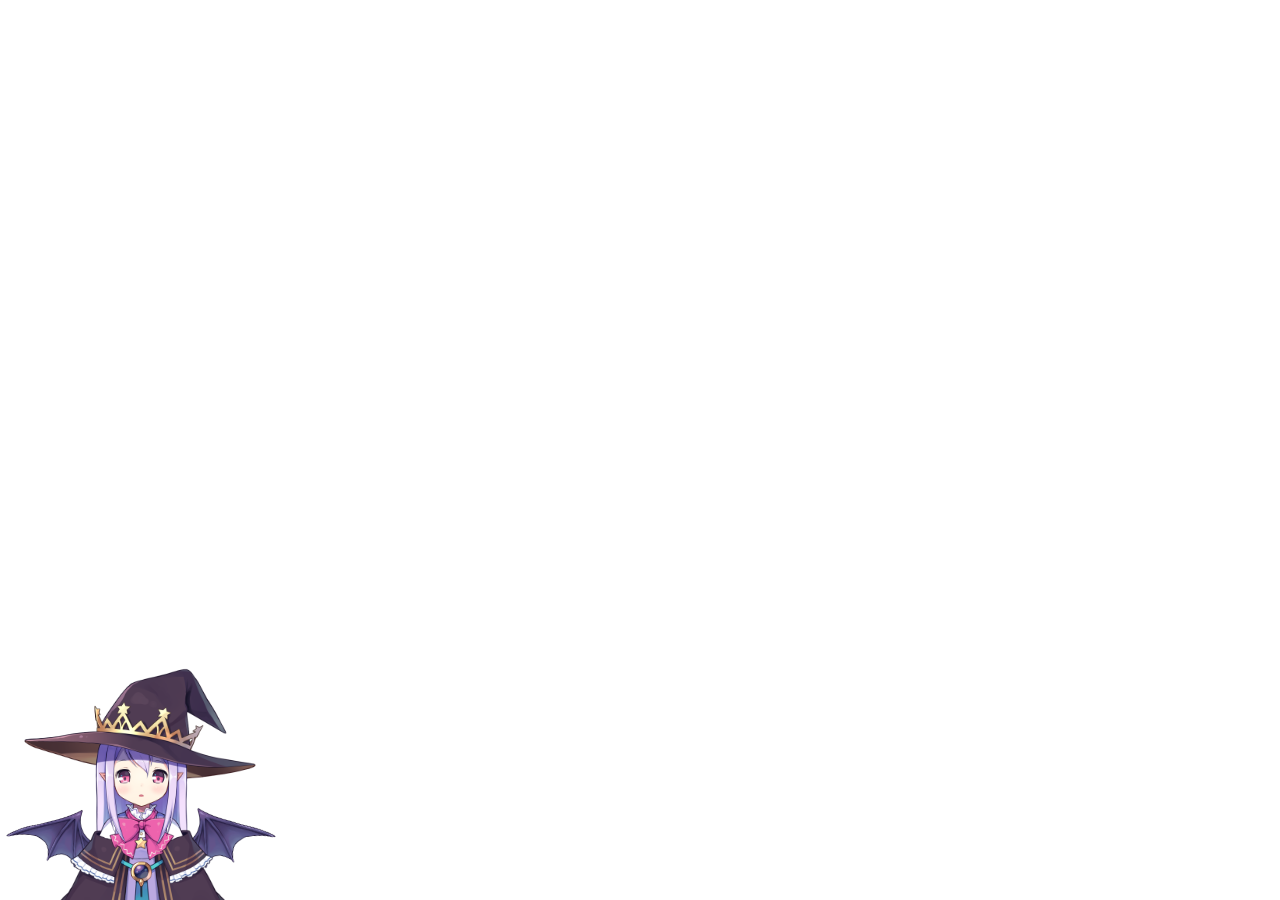
==== index.html @ cec88068 "Update index.html" ====
<!doctype html>
<html>
<head>
<meta charset="utf-8">
<title>ACGMOE</title>
<link rel="stylesheet" href="Pio/live2d.css" type="text/css">
<body>
<div class="waifu">
        <div class="waifu-tips"></div>
        <canvas id="live2d" width="280" height="250" class="live2d"></canvas>
        <div class="waifu-tool">
        </div>
    </div>

<script src="Pio/live2d.js" type="text/javascript"></script>
<script type="text/javascript">
loadlive2d("live2d", "Pio/model.json");
</script>
</body>
</html>
---- Pio/live2d.css ----
.waifu {
    position: fixed;
    bottom: 0;
    left: 0;
    z-index: 1;
    font-size: 0;
    transition: all .3s ease-in-out;
    -webkit-transform: translateY(3px);
    transform: translateY(3px);
}
.waifu:hover {
    -webkit-transform: translateY(0);
    transform: translateY(0);
}
@media (max-width: 768px) {
    .waifu {
        display: none;
    }
}
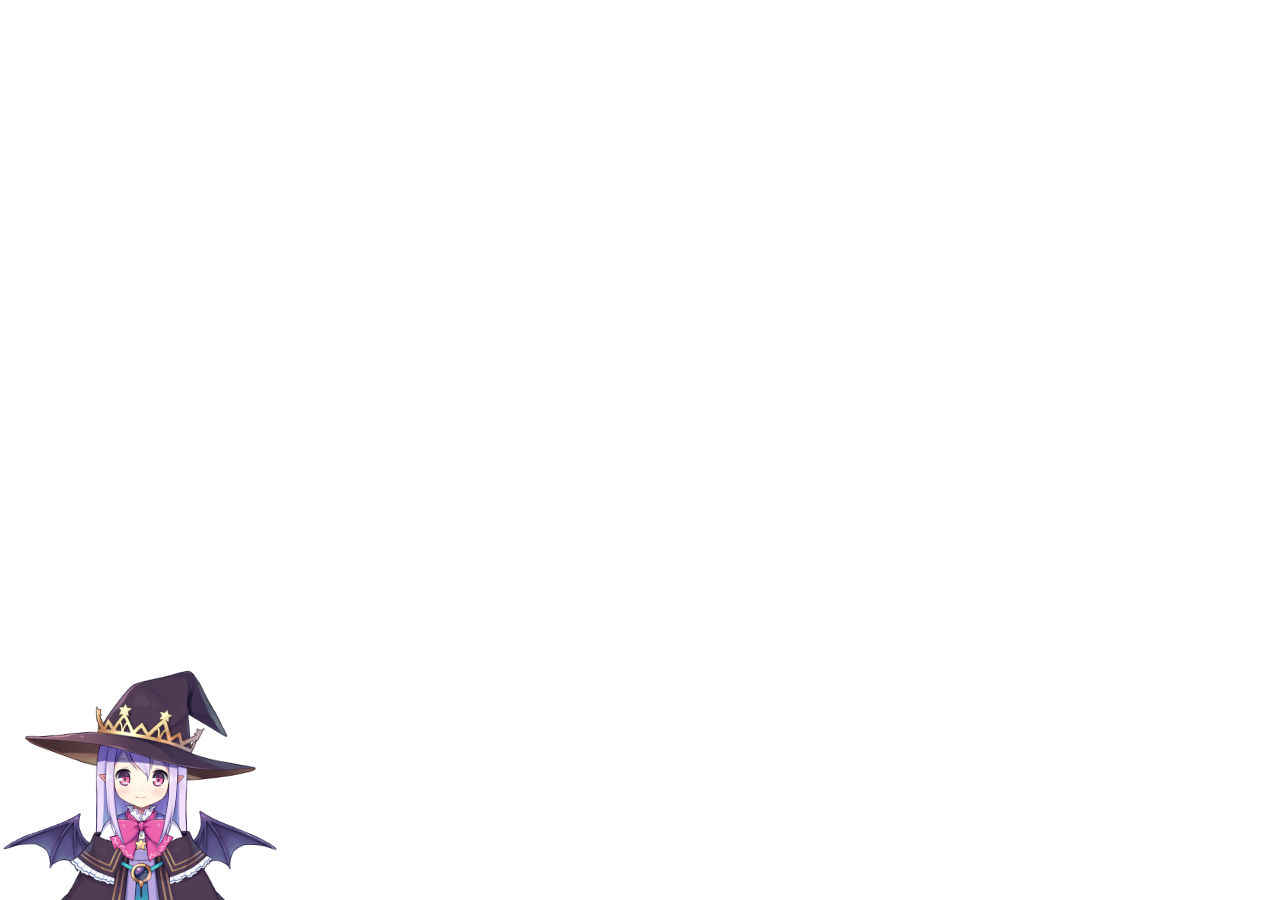
==== commit ffa84fcd: "Update index.html" ====
--- a/index.html
+++ b/index.html
@@ -6,10 +6,7 @@
 <link rel="stylesheet" href="Pio/live2d.css" type="text/css">
 <body>
 <div class="waifu">
-        <div class="waifu-tips"></div>
-        <canvas id="live2d" width="280" height="250" class="live2d"></canvas>
-        <div class="waifu-tool">
-        </div>
+      <canvas id="live2d" width="280" height="250" class="live2d"></canvas>
     </div>
 
 <script src="Pio/live2d.js" type="text/javascript"></script>
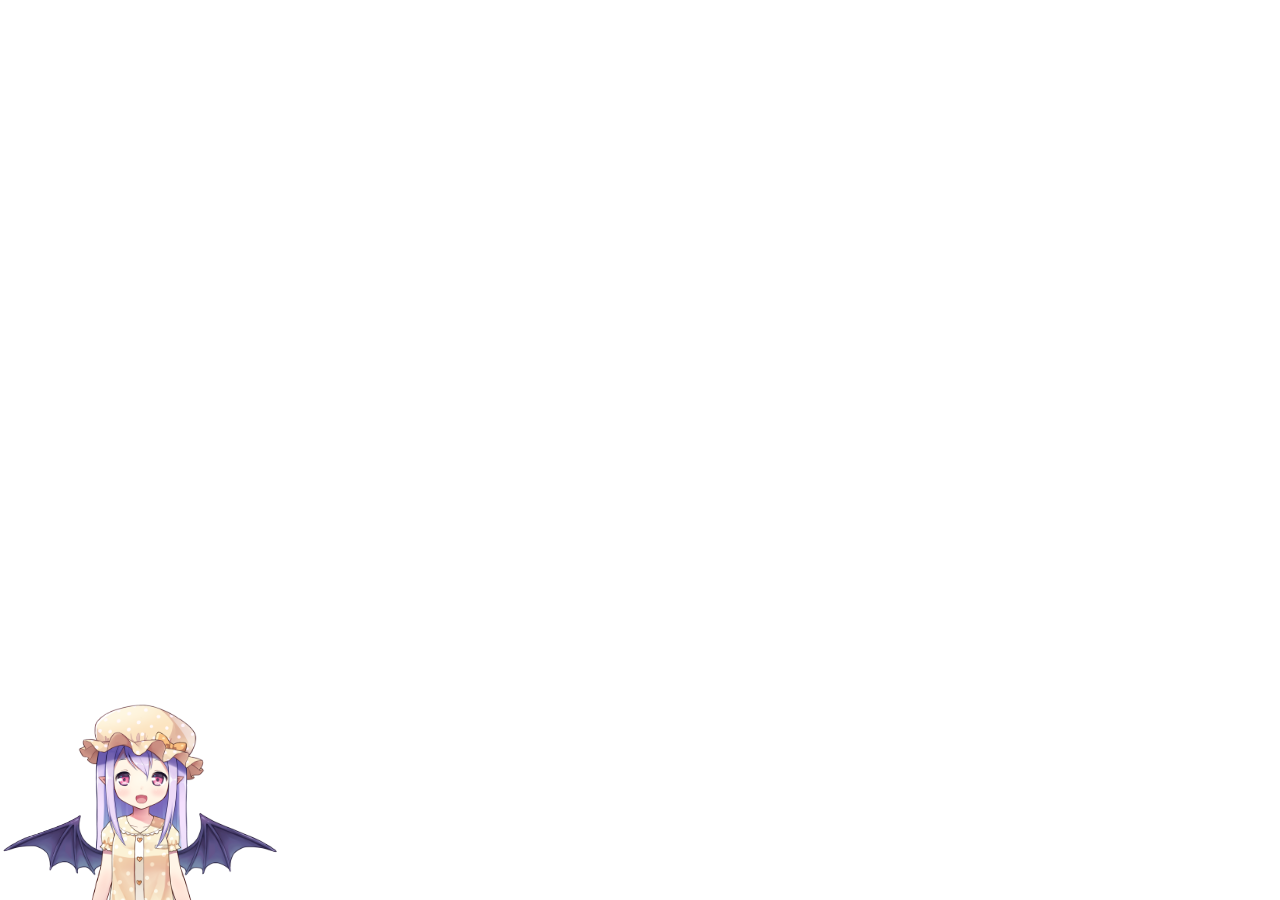
==== commit bce28916: "Add files via upload" ====
--- a/index.html
+++ b/index.html
@@ -4,14 +4,45 @@
 <meta charset="utf-8">
 <title>ACGMOE</title>
 <link rel="stylesheet" href="Pio/live2d.css" type="text/css">
+<link rel="stylesheet" href="css/grumble.min.css">
+<script src="js/jquery.grumble.min.js"></script>
+<script src="js/jquery-1.11.0.min.js"></script>
+
 <body>
 <div class="waifu">
-      <canvas id="live2d" width="280" height="250" class="live2d"></canvas>
-    </div>
+  <a href="#" id="ex1">
+  <o1 id="demo1">
+    <canvas id="live2d" width="280" height="250" class="live2d"></canvas>
+  </o1></a>
+</div>
 
 <script src="Pio/live2d.js" type="text/javascript"></script>
 <script type="text/javascript">
 loadlive2d("live2d", "Pio/model.json");
 </script>
+<script src="http://libs.useso.com/js/jquery/1.11.0/jquery.min.js" type="text/javascript"></script>
+<script>window.jQuery || document.write('<script src="js/jquery-1.11.0.min.js"><\/script>')</script>
+<script src="js/jquery.grumble.min.js?v=7"></script><script>
+var isSequenceComplete = true;
+ $('#ex1').click(function (e) {
+
+            e.preventDefault();
+
+            if (isSequenceComplete === false) return true;
+            isSequenceComplete = false;
+ $('o1#demo1').grumble(
+			{   
+			    text: '欢迎浏览ACGN萌！',
+			    angle: 70,
+			    distance: 100,
+			    showAfter: 500,
+				hideAfter: 1000,
+				 type: 'alt-',
+				 onHide: function () {
+				        isSequenceComplete = true;
+				    }
+				 
+			}); });
+			</script>
 </body>
 </html>
--- a/css/grumble.min.css
+++ b/css/grumble.min.css
@@ -0,0 +1 @@
+.grumble{position:absolute;background-image:url(../images/bubble-sprite.png);background-repeat:no-repeat;z-index:99999}.grumble-text{position:absolute;text-align:center;z-index:99999;display:table;overflow:hidden;text-transform:uppercase;font-size:14px;line-height:14px}.ie7 .grumble-text,.ie6 .grumble-text{display:block}.grumble-text .outer{display:table-cell;vertical-align:middle;color:white}.ie7 .grumble-text .outer,.ie6 .grumble-text .outer{display:block;width:85%;position:absolute;top:48%;left:0}.ie7 .inner,.ie6 .inner{position:relative;top:-50%}.grumble-text50 .outer{padding:6px}.grumble-text100 .outer{padding:8px}.grumble-text150 .outer{padding:10px}.grumble-text200 .outer{padding:12px}.grumble50{background-position:0 0}.grumble100{background-position:0 -50px}.grumble150{background-position:0 -150px}.grumble200{background-position:0 -300px}.alt-grumble50{background-position:-200px 0}.alt-grumble100{background-position:-200px -50px}.alt-grumble150{background-position:-200px -150px}.alt-grumble200{background-position:-200px -300px}.grumble-button{position:absolute;width:20px;height:12px;-moz-border-radius:3px;border-radius:3px;background:#ff5c00;color:#fff;text-align:center;font-size:.8em;line-height:.9em;-moz-box-shadow:1px 1px 1px #ccc;-webkit-box-shadow:1px 1px 1px #ccc;box-shadow:1px 1px 1px #ccc;cursor:pointer;z-index:99999}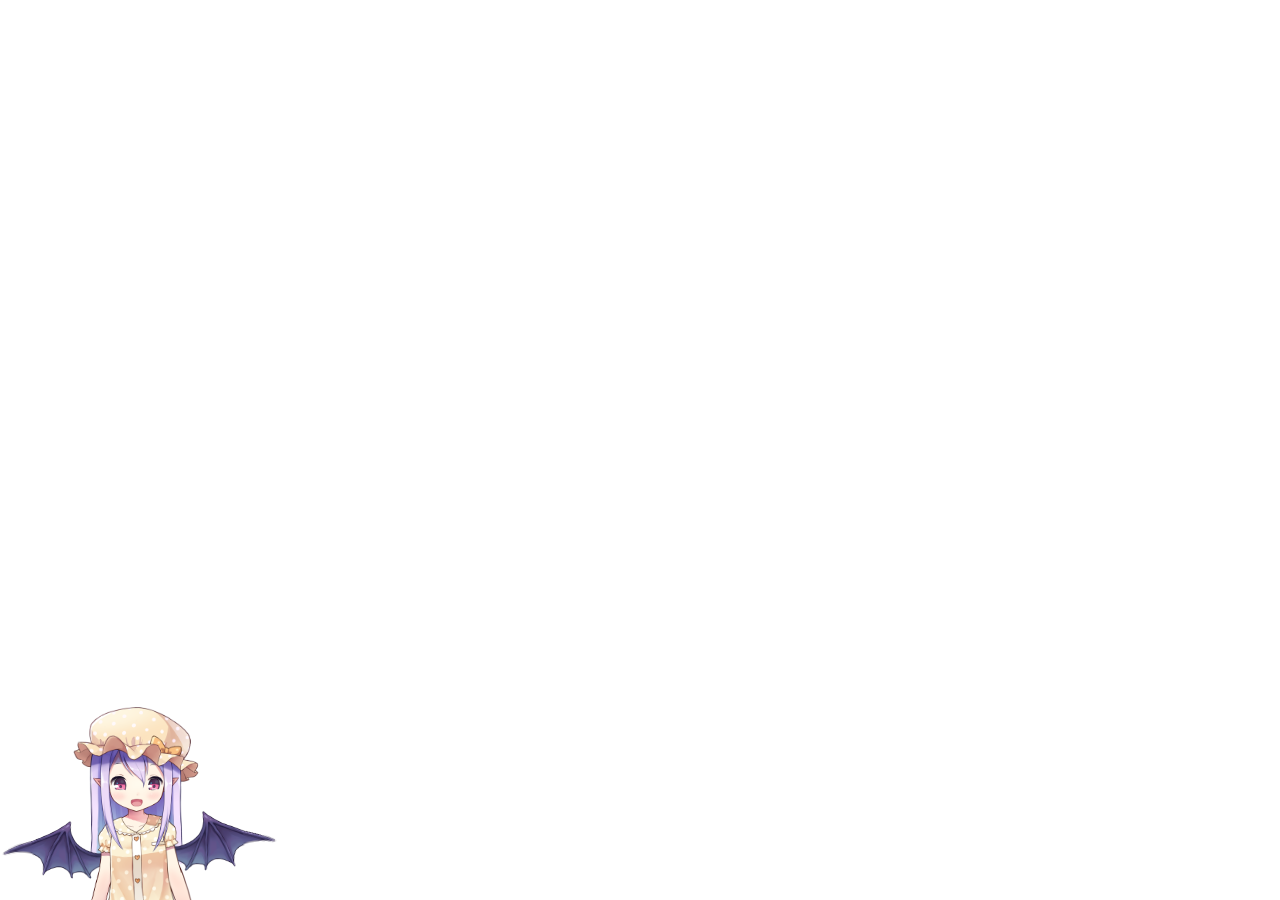
==== commit fcd5ea7b: "Update index.html" ====
--- a/index.html
+++ b/index.html
@@ -32,7 +32,7 @@
             isSequenceComplete = false;
  $('o1#demo1').grumble(
 			{   
-			    text: '欢迎浏览ACGN萌！',
+			    text: '欢迎浏览ACG萌！',
 			    angle: 70,
 			    distance: 100,
 			    showAfter: 500,
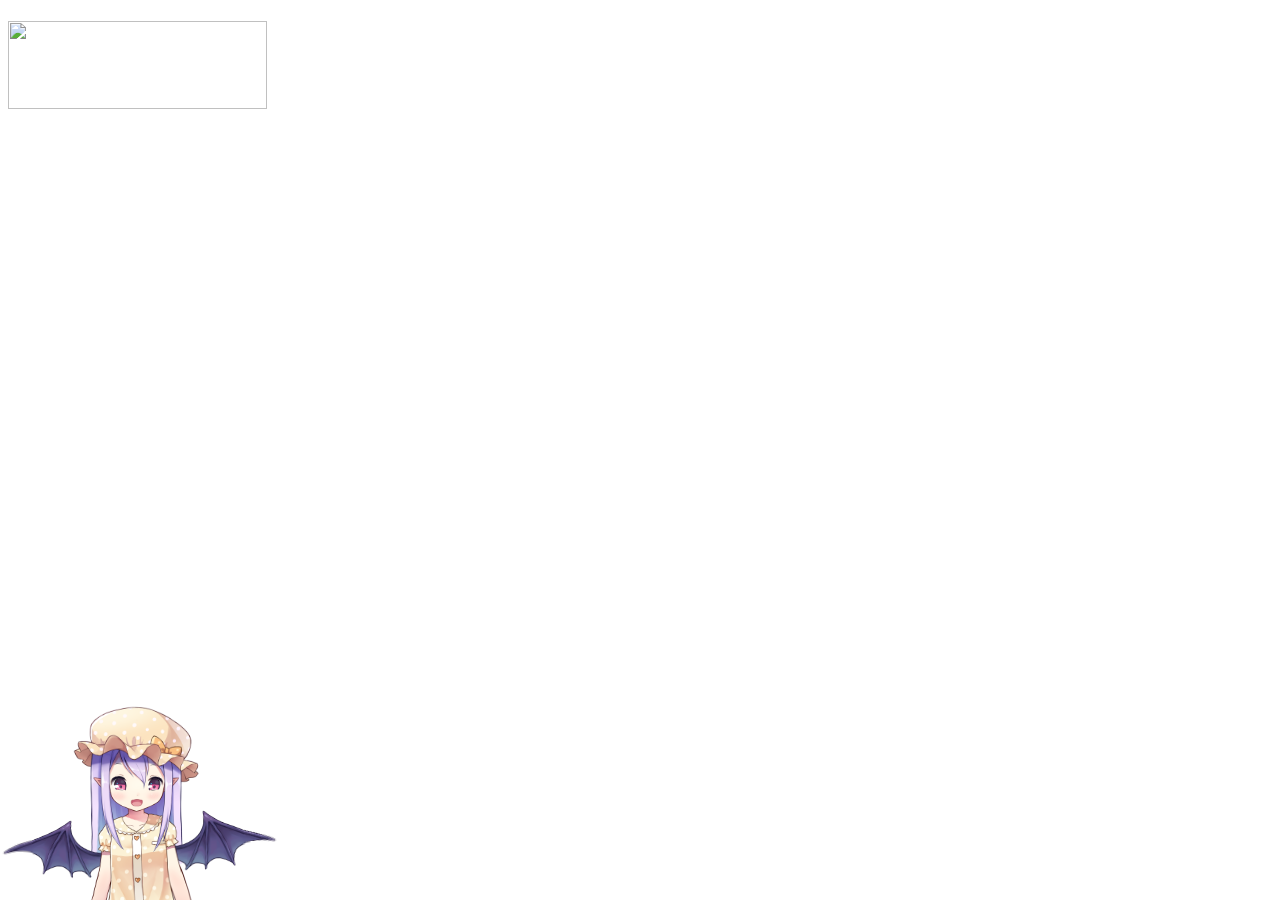
==== commit 9ba3bced: "Add files via upload" ====
--- a/index.html
+++ b/index.html
@@ -9,6 +9,7 @@
 <script src="js/jquery-1.11.0.min.js"></script>
 
 <body>
+<h1><img src="images/acgmoe-title.png" width="259" height="88" alt=""></h1>
 <div class="waifu">
   <a href="#" id="ex1">
   <o1 id="demo1">
@@ -32,7 +33,8 @@
             isSequenceComplete = false;
  $('o1#demo1').grumble(
 			{   
-			    text: '欢迎浏览ACG萌！',
+			    text: '欢迎浏览ACGN萌！',
+			
 			    angle: 70,
 			    distance: 100,
 			    showAfter: 500,
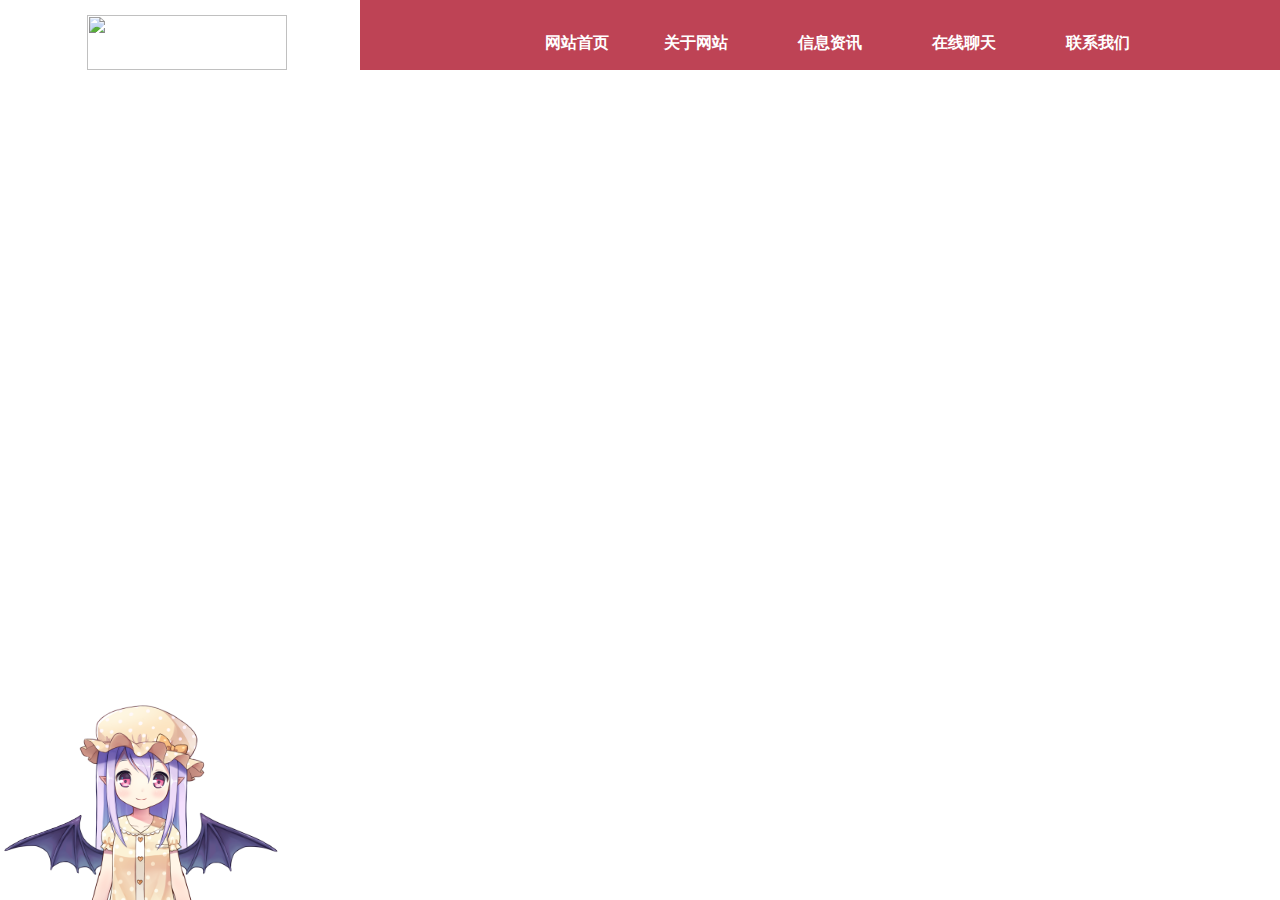
==== commit 67f01bd4: "Add files via upload" ====
--- a/index.html
+++ b/index.html
@@ -1,15 +1,110 @@
 <!doctype html>
 <html>
 <head>
-<meta charset="utf-8">
+<meta http-equiv="Content-Type" content="text/html; charset=utf-8" />
 <title>ACGMOE</title>
 <link rel="stylesheet" href="Pio/live2d.css" type="text/css">
 <link rel="stylesheet" href="css/grumble.min.css">
 <script src="js/jquery.grumble.min.js"></script>
 <script src="js/jquery-1.11.0.min.js"></script>
 
+<script type="text/javascript" src="js/jquery.js"></script>
+<style type="text/css">
+html,body,p,h1,h2,h3,h4,h5,h6,form,input,textarea,select,button,fieldset,legend,img,ul,ol,li,dl,dt,dd,th,td,pre,blockquote{margin:0;padding:0}
+a{text-decoration:none;color:#040404;blr:expression(this.onFocus=this.blur())}/
+html{height:100%;-webkit-text-size-adjust:100%;-ms-text-size-adjust:100%;-webkit-font-smoothing:antialiased}
+body{background-color:#fff;color:#040404;min-height:100%;height:auto!important;height:100%}
+body,button,input,select,textarea,h1,h2,h3,h4,h5,h6{font:14px "微软雅黑","Microsoft Yahei",arial,simhei}
+table{border-collapse:collapse;border-spacing:0}
+img,fieldset{border:0;vertical-align:middle}
+ul,li,ol{list-style:none}
+em,i{font-style:normal}
+iframe{display:block}
+
+
+.clear{display:block;overflow:hidden;clear:both;height:0;line-height:0;font-size:0;}
+.cont{width:1200px;margin:0px auto;}
+.textcent{ text-align:center}
+
+.head {height: 70px;width: 100%; }
+.yanse{ background:#be4355; width:50%; position: absolute;  right:0px;z-index:-1px; float:right;height:70px }
+.head-left {float: left;height:55px;width:200px;margin-left: 47px;padding-top: 15px;}
+/*nav导航盒子*/
+.nav{width:730px;height:54px;line-height:54px;text-align:center;font-size:16px;position:relative;background:#be4355  url(images/nav_bg.jpg) no-repeat left bottom ;padding-top:16px;  padding-left:150px;float:right; font-weight:bold; font-family:"微软雅黑";z-index:1000}
+/*nav-main*/
+ul.nav-main{width:100%;height:100%;list-style-type:none}
+ul.nav-main span{display:inline-block;margin-left:18px;width:12px;height:9px; background:url(images/sj1.png) no-repeat center center}
+
+/*图标向上旋转*/
+.hover-up{transition-duration:.5s;transform:rotate(180deg);-webkit-transform:rotate(180deg); }
+/*图标向下旋转*/
+.hover-down{transition-duration:.5s;transform:rotate(0);-webkit-transform:rotate(0)}
+/*导航条设置*/
+ul.nav-main>li{width:133px;height:100%;display:block;float:left;color:#fff;margin-right:1px;cursor:pointer}
+ul.nav-main>li:hover{background:#fff ; color:#be4355 }
+ul.nav-main>li:hover span{ background:url(images/sg3.jpg)  no-repeat center center; z-index:100000 }
+/*隐藏盒子设置*/
+div.hidden-box{width:133px;position:absolute;display:none;background:#315565 url(images/sj2.png) no-repeat  top center;top:70px;filter:alpha(opacity=80); -moz-opacity:0.8; opacity:0.8;}
+.hidden-box>ul{list-style-type:none;color:#fff;cursor:pointer; padding-top:12px;padding-bottom:15px}
+.hidden-box>ul li{ line-height:30px; height:30px; font-weight:500}
+/*.hidden-box li:hover{background:#643519;color:#fff}*/
+
+/*隐藏盒子位置设置*/
+.hidden-loc-index{left:284px}
+.hidden-loc-us{left:417px}
+.hidden-loc-info{left:550px}
+.box04{left:683px}
+
+</style>
 <body>
-<h1><img src="images/acgmoe-title.png" width="259" height="88" alt=""></h1>
+
+<!--头部开始 -->
+<div class="head ">
+	<div class="cont">
+		<div class="head-left"><a href="#"><img src="images/logo.png" alt="" width="200" height="55" /></a></div>
+		<div class="nav"> 
+			<!--导航条-->
+			<ul class="nav-main">
+				<li>网站首页</li>
+				<li id="li-1">关于网站<span></span></li>
+				<li id="li-2">信息资讯<span></span></li>
+				<li id="li-3">在线聊天<span></span></li>
+				<li id="li-4">联系我们<span></span></li>
+			</ul>
+			<!--隐藏盒子-->
+			<div id="box-1" class="hidden-box hidden-loc-index">
+				<ul>
+					<li>这个网站是为了</li>
+                    <li>创建一个良好的</li>
+                    <li>ACGN交流平台</li>
+					
+				</ul>
+			</div>
+			<div id="box-2" class="hidden-box hidden-loc-us">
+				<ul>
+                    <li>暂无信息</li>
+					</ul>
+			</div>
+			<div id="box-3" class="hidden-box hidden-loc-info">
+				<ul>
+                    <li>开始聊天</li>
+                    </ul>
+			</div>
+			<div id="box-4" class="hidden-box hidden-loc-info box04">
+				<ul>
+					<li>联系我们</li>
+					<li>加入我们</li>
+				</ul>
+			</div>
+		</div>
+	</div>
+	<div class="yanse"></div>
+</div>
+<!--头部结束 --> 
+
+<script type="text/javascript" src="js/main.js"></script> 
+
+
 <div class="waifu">
   <a href="#" id="ex1">
   <o1 id="demo1">
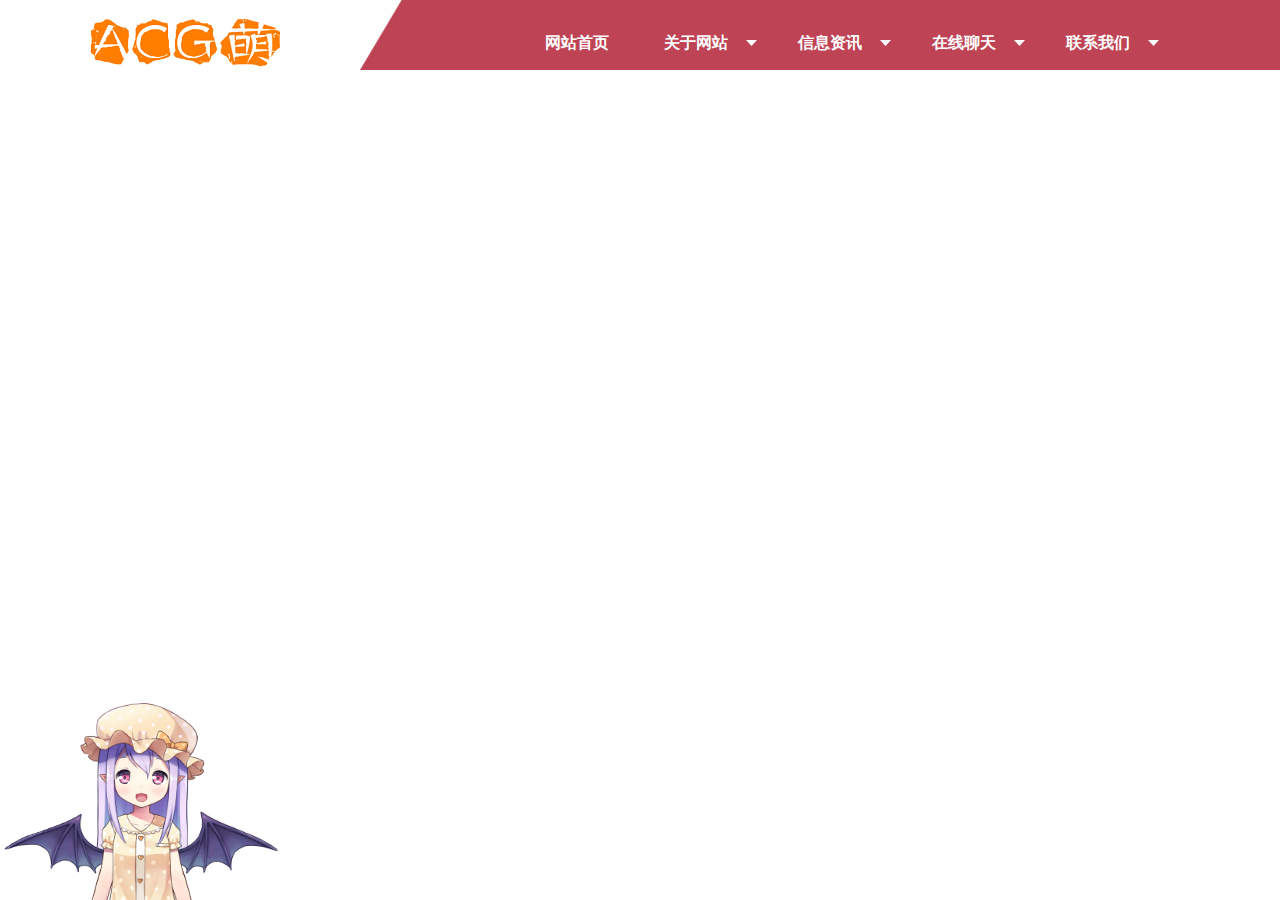
==== commit c3c65baa: "Update index.html" ====
--- a/index.html
+++ b/index.html
@@ -116,7 +116,7 @@
 <script type="text/javascript">
 loadlive2d("live2d", "Pio/model.json");
 </script>
-<script src="http://libs.useso.com/js/jquery/1.11.0/jquery.min.js" type="text/javascript"></script>
+<script src="//libs.useso.com/js/jquery/1.11.0/jquery.min.js" type="text/javascript"></script>
 <script>window.jQuery || document.write('<script src="js/jquery-1.11.0.min.js"><\/script>')</script>
 <script src="js/jquery.grumble.min.js?v=7"></script><script>
 var isSequenceComplete = true;
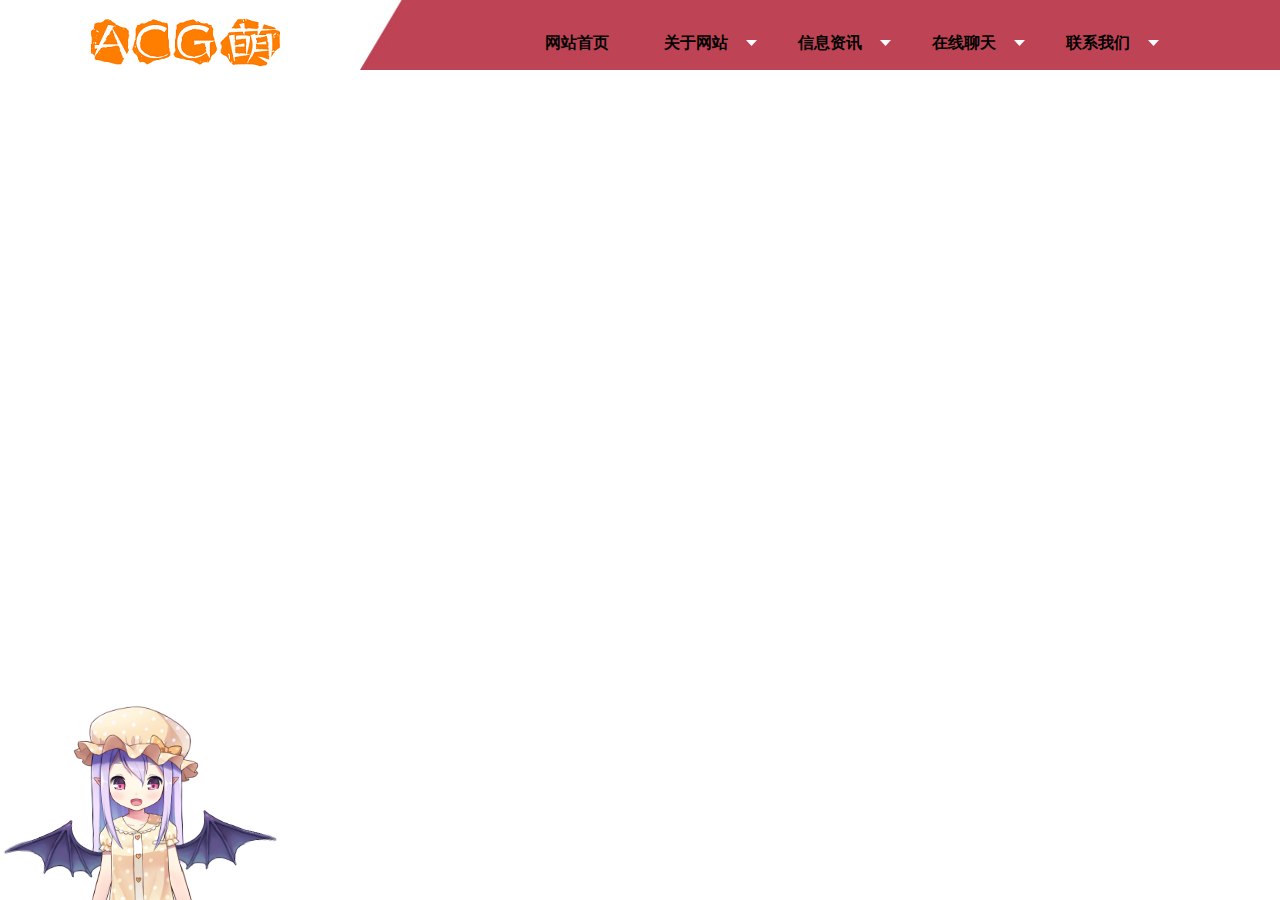
==== commit f90d37b2: "Add files via upload" ====
--- a/index.html
+++ b/index.html
@@ -65,35 +65,35 @@
 		<div class="nav"> 
 			<!--导航条-->
 			<ul class="nav-main">
-				<li>网站首页</li>
-				<li id="li-1">关于网站<span></span></li>
-				<li id="li-2">信息资讯<span></span></li>
-				<li id="li-3">在线聊天<span></span></li>
-				<li id="li-4">联系我们<span></span></li>
+				<li><a href="index.html">网站首页</a></li>
+				<li id="li-1"><font color="#000000">关于网站</font><span></span></li>
+				<li id="li-2"><font color="#000000">信息资讯</font><span></span></li>
+				<li id="li-3"><font color="#000000">在线聊天</font><span></span></li>
+				<li id="li-4"><font color="#000000">联系我们</font><span></span></li>
 			</ul>
 			<!--隐藏盒子-->
 			<div id="box-1" class="hidden-box hidden-loc-index">
 				<ul>
-					<li>这个网站是为了</li>
-                    <li>创建一个良好的</li>
-                    <li>ACGN交流平台</li>
+					<li><font color="#000000">这个网站是为了</font></li>
+                    <li><font color="#000000">创建一个良好的</font></li>
+                    <li><font color="#000000">ACGN交流平台</font></li>
 					
 				</ul>
 			</div>
 			<div id="box-2" class="hidden-box hidden-loc-us">
 				<ul>
-                    <li>暂无信息</li>
+                    <li><font color="#000000">暂无信息</font></li>
 					</ul>
 			</div>
 			<div id="box-3" class="hidden-box hidden-loc-info">
 				<ul>
-                    <li>开始聊天</li>
+                    <li><a href="liaotianshi.html">开始聊天</font></a></li>
                     </ul>
 			</div>
 			<div id="box-4" class="hidden-box hidden-loc-info box04">
 				<ul>
-					<li>联系我们</li>
-					<li>加入我们</li>
+					<li><font color="#000000">联系我们</font></li>
+					<li><font color="#000000">加入我们</font></li>
 				</ul>
 			</div>
 		</div>
@@ -116,7 +116,7 @@
 <script type="text/javascript">
 loadlive2d("live2d", "Pio/model.json");
 </script>
-<script src="//libs.useso.com/js/jquery/1.11.0/jquery.min.js" type="text/javascript"></script>
+<script src="http://libs.useso.com/js/jquery/1.11.0/jquery.min.js" type="text/javascript"></script>
 <script>window.jQuery || document.write('<script src="js/jquery-1.11.0.min.js"><\/script>')</script>
 <script src="js/jquery.grumble.min.js?v=7"></script><script>
 var isSequenceComplete = true;
